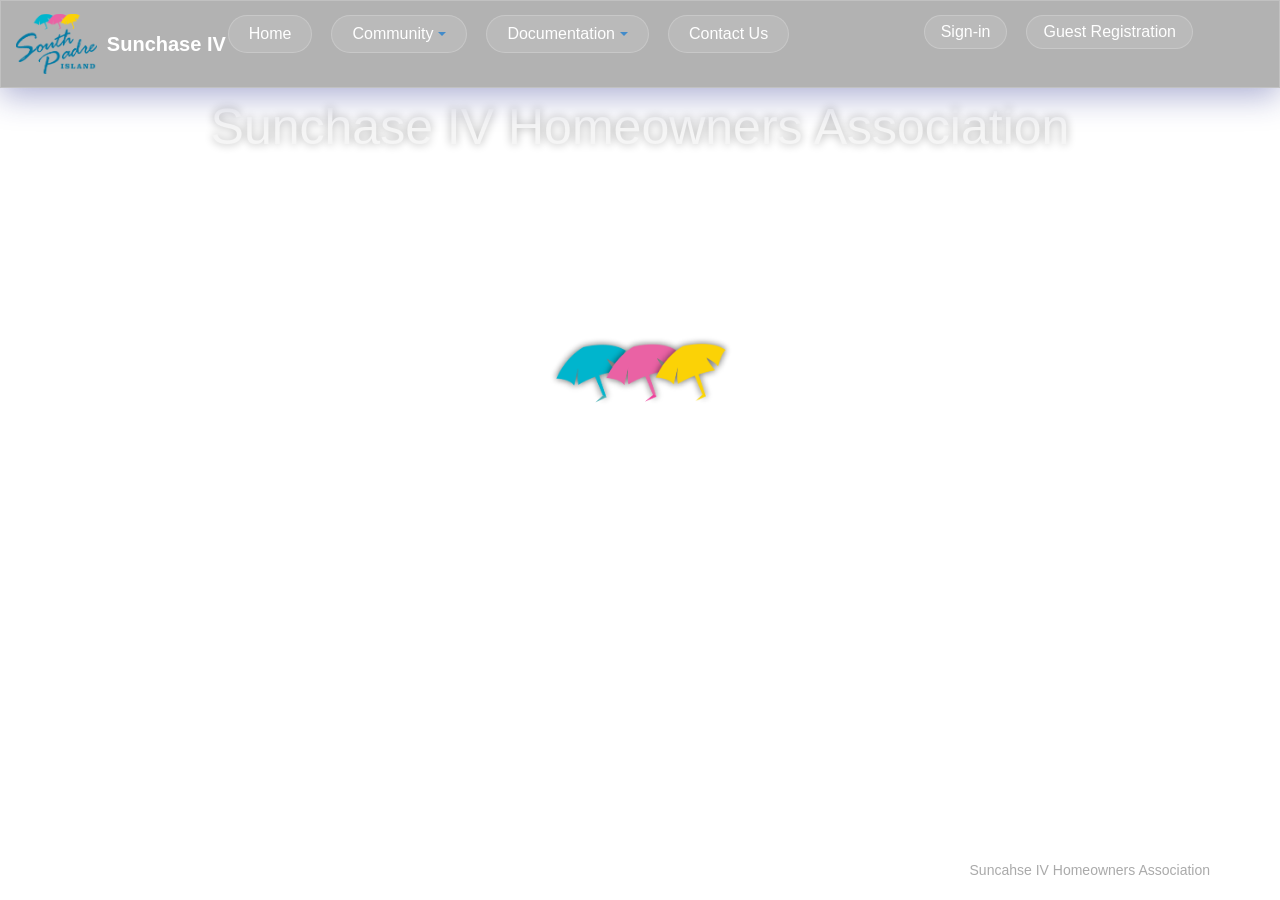
==== index.html @ 9edc518b "added new files" ====
<!doctype html>
<html lang="en">
<head>
	<meta charset="utf-8" />
	<meta http-equiv="X-UA-Compatible" content="IE=edge,chrome=1" />
    
    <meta content='width=device-width, initial-scale=1.0, maximum-scale=1.0, user-scalable=0' name='viewport' />
    <meta name="viewport" content="width=device-width" />
    
    <title>Sunchase IV Condos</title>
    
    <link href="css/bootstrap.css" rel="stylesheet" />
	<link href="css/coming-sssoon.css" rel="stylesheet" />
    
    <!--     Fonts     -->
    <link href="http://netdna.bootstrapcdn.com/font-awesome/4.1.0/css/font-awesome.css" rel="stylesheet">
    <link href='http://fonts.googleapis.com/css?family=Grand+Hotel' rel='stylesheet' type='text/css'>
    
    <style>
        /* Glass Navigation Bar Styles */
        .navbar-glass {
            background: rgba(0, 0, 0, 0.3) !important;
            backdrop-filter: blur(10px);
            -webkit-backdrop-filter: blur(10px);
            border: 1px solid rgba(255, 255, 255, 0.2);
            box-shadow: 0 8px 32px 0 rgba(31, 38, 135, 0.37);
        }
        
                .navbar-glass .navbar-brand {
            color: white !important;
            font-weight: bold;
            font-size: 20px;
            padding: 8px 0 8px 15px;
            margin-left: 0;
        }
        
        .navbar-glass .navbar-nav > li > a {
            color: white !important;
            font-weight: 500;
            transition: all 0.3s ease;
            padding: 8px 20px;
            background: rgba(255, 255, 255, 0.1);
            border: 1px solid rgba(255, 255, 255, 0.2);
            border-radius: 20px;
            margin: 4px 2px;
            display: flex;
            align-items: center;
            height: 100%;
        }
        
        .navbar-glass .navbar-nav > li > a:hover {
            background: rgba(255, 255, 255, 0.2) !important;
            color: #1e90ff !important;
            transform: translateY(-2px);
            border-color: rgba(255, 255, 255, 0.4);
        }
        
        .navbar-glass .btn-signin {
            background: rgba(255, 255, 255, 0.2);
            border: 1px solid rgba(255, 255, 255, 0.3);
            border-radius: 25px;
            padding: 6px 16px !important;
            margin: 4px 0;
            transition: all 0.3s ease;
        }
        
        .navbar-glass .btn-signin:hover {
            background: rgba(255, 255, 255, 0.3) !important;
            border-color: rgba(255, 255, 255, 0.5);
            transform: translateY(-2px);
        }
        
        .navbar-glass .btn-register {
            background: rgba(30, 144, 255, 0.2);
            border: 1px solid rgba(30, 144, 255, 0.3);
            border-radius: 25px;
            padding: 6px 16px !important;
            margin: 4px 0;
            transition: all 0.3s ease;
        }
        
        .navbar-glass .btn-register:hover {
            background: rgba(30, 144, 255, 0.3) !important;
            border-color: rgba(30, 144, 255, 0.5);
            transform: translateY(-2px);
        }
        
        .navbar-glass .navbar-toggle {
            border-color: rgba(255, 255, 255, 0.5);
        }
        
        .navbar-glass .navbar-toggle .icon-bar {
            background-color: white;
        }
        
        .navbar-glass .navbar-toggle:hover {
            background-color: rgba(255, 255, 255, 0.1);
        }
        
        /* Mobile responsive adjustments */
        @media (max-width: 768px) {
            .navbar-glass .navbar-nav > li > a {
                padding: 6px 15px;
            }
            
            .navbar-glass .btn-signin {
                margin: 3px 15px;
                text-align: center;
            }
            
            .navbar-glass .btn-register {
                margin: 3px 15px;
                text-align: center;
            }
        }
        
        /* Ensure navbar brand starts from far left */
        .navbar-glass .container {
            padding-left: 0;
        }
        
        .navbar-glass .navbar-header {
            margin-left: 0;
        }
        
        /* Center navigation items vertically */
        .navbar-glass .navbar-nav {
            display: flex;
            align-items: center;
        }
        
        .navbar-glass .navbar-nav > li {
            display: flex;
            align-items: center;
            margin-top: 10px;
            margin-right: 15px;
        }
        
        /* Dropdown styling */
        .navbar-glass .dropdown-menu {
            background: rgba(0, 0, 0, 0.8);
            backdrop-filter: blur(10px);
            -webkit-backdrop-filter: blur(10px);
            border: 1px solid rgba(255, 255, 255, 0.2);
            border-radius: 10px;
            margin-top: 5px;
            box-shadow: 0 8px 32px 0 rgba(31, 38, 135, 0.37);
        }
        
        .navbar-glass .dropdown-menu > li > a {
            color: white !important;
            background: transparent;
            border: none;
            border-radius: 0;
            margin: 0;
            padding: 8px 20px;
            transition: all 0.3s ease;
        }
        
        .navbar-glass .dropdown-menu > li > a:hover {
            background: rgba(255, 255, 255, 0.1) !important;
            color: #1e90ff !important;
            transform: translateX(5px);
        }
        
        .navbar-glass .caret {
            margin-left: 5px;
        }
    </style>
  
</head>

<body>
<nav class="navbar navbar-glass navbar-fixed-top" role="navigation">  
    <div class="navbar-header">
       
        <a class="navbar-brand" href="#" style="display: flex; align-items: center;">
            <img src="images/spiNavlogo.png" alt="SPI Nav Logo" style="height: 60px; width: auto; margin-right: 10px;">
          Sunchase IV
        </a>
    
      </div>
  <div class="container">
    <!-- Brand and toggle get grouped for better mobile display -->
  

    <!-- Collect the nav links, forms, and other content for toggling -->
    <div class="collapse navbar-collapse" id="bs-example-navbar-collapse-1">
      <ul class="nav navbar-nav">
        <li><a href="index.html">Home</a></li>
        <li class="dropdown">
          <a href="#community" class="dropdown-toggle" data-toggle="dropdown" role="button" aria-haspopup="true" aria-expanded="false">Community <span class="caret"></span></a>
          <ul class="dropdown-menu">
            <li><a href="#calendar">Calendar</a></li>
            <li><a href="#community-info">Community Information</a></li>
            <li><a href="Photos.html">Community Photos</a></li>
            <li><a href="mapping.html">Map</a></li>
          </ul>
        </li>
        <li class="dropdown">
          <a href="#documentation" class="dropdown-toggle" data-toggle="dropdown" role="button" aria-haspopup="true" aria-expanded="false">Documentation <span class="caret"></span></a>
          <ul class="dropdown-menu">
            <li><a href="#document-list">Document List</a></li>
            <li><a href="#document-folder">Document Folder</a></li>
          </ul>
        </li>
        <li><a href="contact.html">Contact Us</a></li>
      </ul>
      <ul class="nav navbar-nav navbar-right">
        <li><a href="#signin" class="btn-signin">Sign-in</a></li>
        <li><a href="#register" class="btn-register">Guest Registration</a></li>
      </ul>
    </div><!-- /.navbar-collapse -->
  </div><!-- /.container -->
</nav>
<div class="main" id="background-carousel">


    
    <div class="cover black" data-color="black"></div>
    
    <!-- Video Background -->
    <video autoplay muted loop id="background-video" style="position: fixed; top: 0; left: 0; width: 100vw; height: 100vh; object-fit: cover; z-index: -1;">
        <source src="images/Sunchase4.mp4" type="video/mp4">
        Your browser does not support the video tag.
    </video>
    
    <!-- Centered Logo Overlay -->
    <div id="logo-overlay" style="position: fixed; top: 50%; left: 50%; transform: translate(-50%, -50%); z-index: 10; opacity: 1; transition: opacity 1s ease-in-out;">
        <img src="images/spilogo.svg" alt="SPI Logo" style="max-width: 300px; max-height: 300px; width: auto; height: auto;">
    </div>
     
<!--   You can change the black color for the filter with those colors: blue, green, red, orange       -->

<!-- Image Map Generated by http://www.image-map.net/ -->

    <div class="container">
        <h1 id="title-overlay" class="logo" style="color: whitesmoke; opacity: 1; transition: opacity 1s ease-in-out;">
          Sunchase IV Homeowners Association
        </h1>
<!--  H1 can have 2 designs: "logo" and "logo cursive"           -->
        
        <div class="content">
           
        </div>
    </div>
    <div class="footer">
      <div class="container">
      Suncahse IV Homeowners Association
      </div>
    </div>
 </div>
 </body>
      <script src="js/jquery-1.10.2.js" type="text/javascript"></script>
   <script src="js/bootstrap.min.js" type="text/javascript"></script>
   
   <script type="text/javascript">
   $(document).ready(function() {
       // Video background is handled by HTML5 video element
       // The video will autoplay, loop, and cover the full background
       
       // Fade out logo and title after 3.5 seconds
       setTimeout(function() {
           $('#logo-overlay').css('opacity', '0');
           $('#title-overlay').css('opacity', '0');
           // Remove the logo element from DOM after fade out completes
           setTimeout(function() {
               $('#logo-overlay').remove();
           }, 1000);
       }, 2500);
   });
   </script>

</html>
---- css/coming-sssoon.css ----
/*!

 =========================================================
 * Coming Sssoon Page - v1.3.2
 =========================================================
 
 * Product Page: https://www.creative-tim.com/product/coming-sssoon-page
 * Copyright 2017 Creative Tim (http://www.creative-tim.com)
 * Licensed under MIT (https://github.com/creativetimofficial/coming-sssoon-page/blob/master/LICENSE.md)
 
 =========================================================
 
 * The above copyright notice and this permission notice shall be included in all copies or substantial portions of the Software.
 */

body{
    
}
.form-control::-moz-placeholder{
   color: #DDDDDD;
   opacity: 1;
}
.form-control:-moz-placeholder{
   color: #DDDDDD;
   opacity: 1;  
}  
.form-control::-webkit-input-placeholder{
   color: #DDDDDD;
   opacity: 1; 
} 
.form-control:-ms-input-placeholder{
   color: #DDDDDD;
   opacity: 1; 
}
/*     General overwrite     */

a:hover, a:focus {
    color: #1084FF;
}
a:focus, a:active, 
button::-moz-focus-inner,
input[type="reset"]::-moz-focus-inner,
input[type="button"]::-moz-focus-inner,
input[type="submit"]::-moz-focus-inner,
select::-moz-focus-inner,
input[type="file"] > input[type="button"]::-moz-focus-inner {
    outline : 0;
}

/*           Font Smoothing      */

h1, .h1, h2, .h2, h3, .h3, h4, .h4, h5, .h5, h6, .h6, p, .navbar, .brand, .btn-simple{
    -moz-osx-font-smoothing: grayscale;
    -webkit-font-smoothing: antialiased;
}

/*           Typography          */

h1, .h1, h2, .h2, h3, .h3, h4, .h4{
    font-weight: 400;
    margin: 30px 0 15px;
}

h1, .h1 {
    font-size: 52px;
}
h2, .h2{
    font-size: 36px;
}
h3, .h3{
    font-size: 28px;
    margin: 20px 0 10px;
}
h4, .h4{
    font-size: 22px;
}
h5, .h5 {
    font-size: 16px;
}
h6, .h6{
    font-size: 14px;
    font-weight: bold;
    text-transform: uppercase;
}
p{
    font-size: 16px;
    line-height: 1.6180em;
}
h1 small, h2 small, h3 small, h4 small, h5 small, h6 small, .h1 small, .h2 small, .h3 small, .h4 small, .h5 small, .h6 small, h1 .small, h2 .small, h3 .small, h4 .small, h5 .small, h6 .small, .h1 .small, .h2 .small, .h3 .small, .h4 .small, .h5 .small, .h6 .small {
    color: #999999;
    font-weight: 300;
    line-height: 1;
}
h1 small, h2 small, h3 small, h1 .small, h2 .small, h3 .small {
    font-size: 60%;
}

/*           Animations              */
.form-control, .input-group-addon{
    -webkit-transition: all 300ms linear;
    -moz-transition: all 300ms linear;
    -o-transition: all 300ms linear;
    -ms-transition: all 300ms linear;
    transition: all 300ms linear;
}


.btn{
    border-width: 2px;
    background-color: rgba(0,0,0,.0);
    font-weight: 400;
    opacity: 0.8;
    padding: 8px 16px;
}
.btn-round{
    border-width: 1px;
    border-radius: 30px !important;
    opacity: 0.79;
    padding: 9px 18px;
}
.btn-sm, .btn-xs {
    border-radius: 3px;
    font-size: 12px;
    line-height: 1.5;
    padding: 5px 10px;
}
.btn-xs {
    padding: 1px 5px;
}
.btn-lg{
   border-radius: 6px;
   font-size: 18px;
   font-weight: 400;
   padding: 14px 60px;
}
.btn-wd {
    min-width: 140px;
}
.btn-default{
    color: #777777;
    border-color: #999999
}
.btn-primary {
    color: #3472F7;
    border-color: #3472F7;
}
.btn-info{
     color: #2C93FF;
    border-color: #2C93FF;
}
.btn-success{
    color: #05AE0E;
    border-color: #05AE0E;
}
.btn-warning{
    color: #FF9500;
    border-color: #FF9500;
}
.btn-danger{
    color: #FF3B30;
    border-color: #FF3B30;
}
.btn:hover{
    background-color: rgba(0,0,0,.0);
    opacity: 1;
}
.btn-primary:hover, .btn-primary:focus, .btn-primary:active, .btn-primary.active, .open .dropdown-toggle.btn-primary {
    color: #1D62F0;
    border-color: #1D62F0;
    background-color: rgba(0,0,0,.0);
}
.btn-info:hover, .btn-info:focus, .btn-info:active, .btn-info.active, .open .dropdown-toggle.btn-info {
    color: #1084FF;
    border-color: #1084FF;
    background-color: rgba(0,0,0,.0);
}
.btn-success:hover, .btn-success:focus, .btn-success:active, .btn-success.active, .open .dropdown-toggle.btn-success {
    color: #049F0C;
    border-color: #049F0C;
    background-color: rgba(0,0,0,.0);
}
.btn-warning:hover, .btn-warning:focus, .btn-warning:active, .btn-warning.active, .open .dropdown-toggle.btn-warning {
    color: #ED8D00;
    border-color: #ED8D00;
    background-color: rgba(0,0,0,.0);
}
.btn-danger:hover, .btn-danger:focus, .btn-danger:active, .btn-danger.active, .open .dropdown-toggle.btn-danger {
    color: #EE2D20;
    border-color: #EE2D20;
    background-color: rgba(0,0,0,.0);
}
.btn-default:hover, .btn-default:focus, .btn-default:active, .btn-default.active, .open .dropdown-toggle.btn-default {
    color: #666666;
    border-color: #888888;
    background-color: rgba(0,0,0,.0);
}
.btn:active, .btn.active {
    background-image: none;
    box-shadow: none;
    
}
.btn.disabled, .btn[disabled], fieldset[disabled] .btn {
    opacity: 0.45;
}
.btn-primary.disabled, .btn-primary[disabled], fieldset[disabled] .btn-primary, .btn-primary.disabled:hover, .btn-primary[disabled]:hover, fieldset[disabled] .btn-primary:hover, .btn-primary.disabled:focus, .btn-primary[disabled]:focus, fieldset[disabled] .btn-primary:focus, .btn-primary.disabled:active, .btn-primary[disabled]:active, fieldset[disabled] .btn-primary:active, .btn-primary.disabled.active, .btn-primary.active[disabled], fieldset[disabled] .btn-primary.active {
    background-color: rgba(0, 0, 0, 0);
    border-color: #3472F7;
}
.btn-info.disabled, .btn-info[disabled], fieldset[disabled] .btn-info, .btn-info.disabled:hover, .btn-info[disabled]:hover, fieldset[disabled] .btn-info:hover, .btn-info.disabled:focus, .btn-info[disabled]:focus, fieldset[disabled] .btn-info:focus, .btn-info.disabled:active, .btn-info[disabled]:active, fieldset[disabled] .btn-info:active, .btn-info.disabled.active, .btn-info.active[disabled], fieldset[disabled] .btn-info.active {
    background-color: rgba(0, 0, 0, 0);
    border-color: #2C93FF;
}
.btn-success.disabled, .btn-success[disabled], fieldset[disabled] .btn-success, .btn-success.disabled:hover, .btn-success[disabled]:hover, fieldset[disabled] .btn-success:hover, .btn-success.disabled:focus, .btn-success[disabled]:focus, fieldset[disabled] .btn-success:focus, .btn-success.disabled:active, .btn-success[disabled]:active, fieldset[disabled] .btn-success:active, .btn-success.disabled.active, .btn-success.active[disabled], fieldset[disabled] .btn-success.active {
    background-color: rgba(0, 0, 0, 0);
    border-color: #05AE0E;
}
.btn-danger.disabled, .btn-danger[disabled], fieldset[disabled] .btn-danger, .btn-danger.disabled:hover, .btn-danger[disabled]:hover, fieldset[disabled] .btn-danger:hover, .btn-danger.disabled:focus, .btn-danger[disabled]:focus, fieldset[disabled] .btn-danger:focus, .btn-danger.disabled:active, .btn-danger[disabled]:active, fieldset[disabled] .btn-danger:active, .btn-danger.disabled.active, .btn-danger.active[disabled], fieldset[disabled] .btn-danger.active {
    background-color: rgba(0, 0, 0, 0);
    border-color: #FF3B30;
}
.btn-warning.disabled, .btn-warning[disabled], fieldset[disabled] .btn-warning, .btn-warning.disabled:hover, .btn-warning[disabled]:hover, fieldset[disabled] .btn-warning:hover, .btn-warning.disabled:focus, .btn-warning[disabled]:focus, fieldset[disabled] .btn-warning:focus, .btn-warning.disabled:active, .btn-warning[disabled]:active, fieldset[disabled] .btn-warning:active, .btn-warning.disabled.active, .btn-warning.active[disabled], fieldset[disabled] .btn-warning.active {
    background-color: rgba(0, 0, 0, 0);
    border-color: #FF9500;
}


/*           Buttons fill .btn-fill           */
.btn-fill{
    color: #FFFFFF;
    opacity: 1;
}
.btn-fill:hover, .btn-fill:active, .btn-fill:focus{
    color: #FFFFFF;
}
.btn-default.btn-fill{
    background-color: #999999;
    border-color: #999999
}
.btn-primary.btn-fill{
    background-color: #3472F7;
    border-color: #3472F7;
}
.btn-info.btn-fill{
    background-color: #2C93FF;
    border-color: #2C93FF;
}
.btn-success.btn-fill{
    background-color: #05AE0E;
    border-color: #05AE0E;
}
.btn-warning.btn-fill{
   background-color: #FF9500;
   border-color: #FF9500;
}
.btn-danger.btn-fill{
    background-color: #FF3B30;
    border-color: #FF3B30;
}
.btn-default.btn-fill:hover, .btn-default.btn-fill:focus, .btn-default.btn-fill:active, .btn-default.btn-fill.active, .open .dropdown-toggle.btn-fill.btn-default {
    background-color: #888888;
    border-color: #888888;
}
.btn-primary.btn-fill:hover, .btn-primary.btn-fill:focus, .btn-primary.btn-fill:active, .btn-primary.btn-fill.active, .open .dropdown-toggle.btn-primary.btn-fill{
    border-color: #1D62F0;
    background-color: #1D62F0;
}
.btn-info.btn-fill:hover, .btn-info.btn-fill:focus, .btn-info.btn-fill:active, .btn-info.btn-fill.active, .open .dropdown-toggle.btn-info.btn-fill {
    background-color: #1084FF;
    border-color: #1084FF;
}
.btn-success.btn-fill:hover, .btn-success.btn-fill:focus, .btn-success.btn-fill:active, .btn-success.btn-fill.active, .open .dropdown-toggle.btn-fill.btn-success {
    background-color: #049F0C;
    border-color: #049F0C;
}
.btn-warning.btn-fill:hover, .btn-warning.btn-fill:focus, .btn-warning.btn-fill:active, .btn-warning.btn-fill.active, .open .dropdown-toggle.btn-fill.btn-warning {
    background-color: #ED8D00;
    border-color: #ED8D00;
}
.btn-danger.btn-fill:hover, .btn-danger.btn-fill:focus, .btn-danger.btn-fill:active, .btn-danger.btn-fill.active, .open .dropdown-toggle.btn-danger.btn-fill {
    background-color: #EE2D20;
    border-color: #EE2D20;
}

/*          End Buttons fill          */

.btn-simple{
    font-weight: 600;
    border: 0;
    padding: 10px 18px;
}
.btn-simple.btn-xs{
    padding: 3px 5px;
}
.btn-simple.btn-sm{
    padding: 7px 10px;
}
.btn-simple.btn-lg{
   padding: 16px 60px;
}
.btn-round.btn-xs{
    padding: 2px 5px;
}
.btn-round.btn-sm{
    padding: 6px 10px;
}
.btn-round.btn-lg{
    padding: 15px 60px;
}


/*             Inputs               */
.form-control {
    background-color: #FFFFFF;
    border: 1px solid #E3E3E3;
    border-radius: 4px;
    box-shadow: none;
    color: #444444;
    height: 38px;
    padding: 6px 16px;
}

.form-control:focus {
    background-color: #FFFFFF;
    border: 1px solid #9A9A9A;
    box-shadow: none;
    outline: 0 none;
}
.form-control + .form-control-feedback{
    border-radius: 6px;
    font-size: 14px;
    padding: 0 12px 0 0;
    position: absolute;
    right: 25px;
    top: 13px;
    vertical-align: middle;
}
.form-control.transparent{
    background-color: rgba(255, 255, 255, 0.07);
    border: 1px solid rgba(238, 238, 238, 0.27);
    color: #FFFFFF;
}
.form-control.transparent:focus{
    border-color: #FFFFFF;
    
}
.input-lg{
    height: 56px;
    padding: 10px 16px;
}

/*           Navigation Bar             */
.navbar{
    border: 0 none;
    transition: all 0.4s;
    -webkit-transition: all 0.4s;
    font-size: 16px;
}
.navbar-default {
    background-color: #D9D9D9;
    
}
.navbar .navbar-brand {
    font-weight: 600;
    margin-top: 5px;
    margin-bottom: 5px;
    font-size: 20px;
}
.navbar-nav > li > a {
    margin-top: 13px;
    margin-bottom: 13px;
    padding-bottom: 12px;
    padding-top: 12px;
    font-size: 16px;
}
.navbar-nav > li > a [class^="fa"]{
    font-size: 22px;
}
.navbar-brand{
    padding: 20px 15px;
}

.navbar .btn{
    margin-top: 8px;
    margin-bottom: 8px;
}
.navbar-default:not(.navbar-transparent) {
    background-color: rgba(255, 255, 255, 0.96);
    border-bottom: 1px solid rgba(0, 0, 0, 0.1);
}
.navbar-transparent{
    padding-top: 15px;
    background-color: rgba(0,0,0,.0);
}
.navbar-transparent .navbar-brand, [class*="navbar-ct"] .navbar-brand{
    color: #FFFFFF;
    opacity: 0.95;
}
.navbar-transparent .navbar-brand:hover, .navbar-transparent .navbar-brand:focus {
    background-color: rgba(0, 0, 0, 0);
    color: #5E5E5E;
}
.navbar-transparent .nav .caret{
    border-bottom-color: #FFFFFF;
    border-top-color: #FFFFFF;
}
.navbar-transparent .navbar-nav > li > a, [class*="navbar-ct"] .navbar-nav > li > a{
    color: #FFFFFF;
    border-color: #FFFFFF;
    opacity: 0.7;
}
.navbar-transparent .navbar-brand:hover, .navbar-transparent .navbar-brand:focus, [class*="navbar-ct"] .navbar-brand:hover, [class*="navbar-ct"] .navbar-brand:focus {
    background-color: rgba(0, 0, 0, 0);
    color: #FFFFFF;
    opacity: 1;
}
.navbar-default .navbar-nav > .active > a, .navbar-default .navbar-nav > .active > a:hover, .navbar-default .navbar-nav > .active > a:focus, .navbar-default .navbar-nav > li > a:hover, .navbar-default .navbar-nav > li > a:focus {
    background-color: rgba(255, 255, 255, 0);
    border-radius: 3px;
    color: #2C93FF;
    opacity: 1;
}
.navbar-default .navbar-nav > .dropdown > a:hover .caret, .navbar-default .navbar-nav > .dropdown > a:focus .caret {
    border-bottom-color: #2C93FF;
    border-top-color: #2C93FF;
}
.navbar-default .navbar-nav > .open > a, .navbar-default .navbar-nav > .open > a:hover, .navbar-default .navbar-nav > .open > a:focus{
    background-color: rgba(255, 255, 255, 0);
    color: #2C93FF;
}
.navbar-transparent .navbar-nav > .active > a, .navbar-transparent .navbar-nav > .active > a:hover, .navbar-transparent .navbar-nav > .active > a:focus, .navbar-transparent .navbar-nav > li > a:hover, .navbar-transparent .navbar-nav > li > a:focus, [class*="navbar-ct"] .navbar-nav > .active > a, [class*="navbar-ct"] .navbar-nav > .active > a:hover, [class*="navbar-ct"] .navbar-nav > .active > a:focus, [class*="navbar-ct"] .navbar-nav > li > a:hover, [class*="navbar-ct"] .navbar-nav > li > a:focus {
    background-color: rgba(255, 255, 255, 0);
    border-radius: 3px;
    color: #FFFFFF;
    opacity: 1;
}
.navbar-transparent .navbar-nav > .dropdown > a .caret, [class*="navbar-ct"] .navbar-nav > .dropdown > a .caret{
    border-bottom-color: #FFFFFF;
    border-top-color: #FFFFFF;
}
.navbar-transparent .navbar-nav > .dropdown > a:hover .caret, .navbar-transparent .navbar-nav > .dropdown > a:focus .caret {
    border-bottom-color: #FFFFFF;
    border-top-color: #FFFFFF;
}
.navbar-transparent .navbar-nav > .open > a, .navbar-transparent .navbar-nav > .open > a:hover, .navbar-transparent .navbar-nav > .open > a:focus {
    background-color: rgba(255, 255, 255, 0);
    color: #FFFFFF;
    opacity: 1;
}
.navbar .btn{
    font-size: 16px;
    margin-top: 13px;
    margin-bottom: 13px;
}
.navbar .btn-default{
    color: #777777;
    border-color: #777777;
}
.navbar-default:not(.navbar-transparent) .btn-default:hover{
    color: #2C93FF;
    border-color: #2C93FF;
}
.navbar-transparent .btn-default, [class*="navbar-ct"] .btn-default{
    color: #FFFFFF;
    border-color: #FFFFFF;
}
[class*="navbar-ct"] .btn-default.btn-fill{
    color: #777777;
    background-color: #FFFFFF;
    opacity: 0.9;
}
[class*="navbar-ct"] .btn-default.btn-fill:hover, [class*="navbar-ct"] .btn-default.btn-fill:focus, [class*="navbar-ct"] .btn-default.btn-fill:active, [class*="navbar-ct"] .btn-default.btn-fill.active, [class*="navbar-ct"] .open .dropdown-toggle.btn-fill.btn-default{
    border-color: #FFFFFF;
    opacity: 1;
}
.navbar-form{
    box-shadow: none;
}
.navbar-form .form-control{
    background-color: rgba(244, 244, 244, 0);
    border-radius: 0;
    border:0;
    height: 22px;
    padding: 0;
    font-size: 16px;
    line-height: 20px;
    color: #777777;
}
.navbar-transparent .navbar-form .form-control, [class*="navbar-ct"] .navbar-form .form-control{
    color: #FFFFFF;
    border: 0;
    border-bottom: 1px solid rgba(255,255,255,.6);
}

.navbar .label{
    background-color: #FFFFFF;
    border: 1px solid #DDDDDD;
    color: #BBBBBB;
    text-transform: uppercase;
}
.dropdown-menu > li > a {
/*     border-bottom: 1px solid #DDDDDD; */
    padding: 6px 15px;
    color: #777777;
}
.dropdown-menu > li:first-child > a{
    border-radius: 10px 10px 0 0;
    padding-top: 12px;
}
.dropdown-menu > li:last-child > a{
    border-bottom: 0 none;
    border-radius: 0 0 10px 10px;
    padding-bottom: 12px;
}
.dropdown-menu > li > a:hover, .dropdown-menu > li > a:focus {
    background-color: #FFFFFF;
    color: #333333;
    opacity: 1;
    text-decoration: none;
}
.dropdown-menu > li > a img{
    margin-right: 5px;
}
.dropdown-menu .divider {
    background-color: #E5E5E5;
    height: 1px;
    margin: 8px 15px;
    overflow: hidden;
}

.navbar-toggle{
    margin-top: 19px;
    margin-bottom: 19px;
    border: 0;
}
.navbar-toggle .icon-bar {
    background-color: #FFFFFF;
}
.navbar-collapse, .navbar-form {
    border-color: rgba(0, 0, 0, 0);
}
.navbar-default .navbar-toggle:hover, .navbar-default .navbar-toggle:focus {
    background-color: rgba(0,0,0,0);
}


@media (min-width: 768px){
    .navbar-form {
        margin-top: 21px;
        margin-bottom: 21px;
        padding-left: 5px;
        padding-right: 5px;
    }
    .navbar-nav > li > .dropdown-menu, .dropdown-menu{
        display: block;
        margin: 0;
        padding: 0;
        z-index: 9000;
        position: absolute;
        -webkit-border-radius: 10px;
        box-shadow: 1px 2px 3px rgba(0, 0, 0, 0.125);
        border-radius: 10px;
        -webkit-box-sizing: border-box;
        -moz-box-sizing: border-box;
        box-sizing: border-box;
        opacity: 0;
        -ms-filter: "alpha(opacity=0)";
        -webkit-filter: alpha(opacity=0);
        -moz-filter: alpha(opacity=0);
        -ms-filter: alpha(opacity=0);
        -o-filter: alpha(opacity=0);
        filter: alpha(opacity=0);
        -webkit-transform: scale(0);
        -moz-transform: scale(0);
        -o-transform: scale(0);
        -ms-transform: scale(0);
        transform: scale(0);
        -webkit-transition: all 300ms cubic-bezier(0.34, 1.61, 0.7, 1);
        -moz-transition: all 300ms cubic-bezier(0.34, 1.61, 0.7, 1);
        -o-transition: all 300ms cubic-bezier(0.34, 1.61, 0.7, 1);
        -ms-transition: all 300ms cubic-bezier(0.34, 1.61, 0.7, 1);
        transition: all 300ms cubic-bezier(0.34, 1.61, 0.7, 1);
    
    }
    .navbar-nav > li.open > .dropdown-menu, .open .dropdown-menu{
        -webkit-transform-origin: 29px -50px;
        -moz-transform-origin: 29px -50px;
        -o-transform-origin: 29px -50px;
        -ms-transform-origin: 29px -50px;
        transform-origin: 29px -50px;
        -webkit-transform: scale(1);
        -moz-transform: scale(1);
        -o-transform: scale(1);
        -ms-transform: scale(1);
        transform: scale(1);
        opacity: 1;
        -ms-filter: none;
        -webkit-filter: none;
        -moz-filter: none;
        -ms-filter: none;
        -o-filter: none;
        filter: none;
    }
    .dropdown-menu:before{
        border-bottom: 11px solid rgba(0, 0, 0, 0.2);
        border-left: 11px solid rgba(0, 0, 0, 0);
        border-right: 11px solid rgba(0, 0, 0, 0);
        content: "";
        display: inline-block;
        position: absolute;
        left: 100%;
        margin-left: -60%;
        top: -11px;
    }
    .dropdown-menu:after {
        border-bottom: 11px solid #FFFFFF;
        border-left: 11px solid rgba(0, 0, 0, 0);
        border-right: 11px solid rgba(0, 0, 0, 0);
        content: "";
        display: inline-block;
        position: absolute;
        left: 100%;
        margin-left: -60%;
        top: -10px;
    }
    
}

@media (max-width: 768px){ 
    .navbar-transparent{
        padding-top: 0px;
        background-color: rgba(0, 0, 0, 0.75);
    }
    .navbar-transparent .navbar-collapse.in .navbar-nav .open .dropdown-menu > li > a:hover, .navbar-transparent .navbar-collapse.in .navbar-nav .open .dropdown-menu > li > a:focus, .navbar-transparent .dropdown-menu > li > a:hover, .navbar-transparent .dropdown-menu > li > a:focus, [class*="navbar-ct"] .dropdown-menu > li > a:hover, [class*="navbar-ct"] .dropdown-menu > li > a:focus{
        color: #FFFFFF;
        background-color: rgba(0,0,0,0);
        opacity: 1;
    }
    .navbar-transparent .navbar-collapse.in .navbar-nav .open .dropdown-menu > li > a, [class*="navbar-ct"] .dropdown-menu > li > a {
        color: #FFFFFF;
        opacity: 0.8;
    }
    .nav .open > a, .nav .open > a:hover, .nav .open > a:focus {
        background-color: rgba(0,0,0,0);
        border-color: #428BCA;
    }
    .navbar-collapse{
        text-align: center;
    }
    .navbar-collapse .navbar-form {
        width: 170px;
        margin: 0 auto;
    }
    .navbar-transparent .dropdown-menu .divider{
        background-color: #434343;
    }
    
}
.modal-backdrop.in {
    opacity: 0.25;
}


.main{
    background-position: center center;
    background-size: 100% 100%;
    background-repeat: no-repeat;
    height: auto;
    left: 0;
    min-height: 100%;
    min-width: 100%;
    position: absolute;
    top: 0;
    width: auto;
}

/* Swiper Styles */
.swiper-container {
    position: absolute;
    top: 0;
    left: 0;
    width: 100%;
    height: 100%;
    z-index: 1;
}

.swiper-slide {
    width: 100%;
    height: 100%;
    background-size: cover !important;
    background-position: center !important;
    background-repeat: no-repeat !important;
}

.swiper-button-next,
.swiper-button-prev {
    color: white;
    background: rgba(0, 0, 0, 0.5);
    width: 50px;
    height: 50px;
    border-radius: 50%;
    margin-top: -25px;
    transition: all 0.3s ease;
}

.swiper-button-next:hover,
.swiper-button-prev:hover {
    background: rgba(0, 0, 0, 0.8);
    transform: scale(1.1);
}

.swiper-button-next:after,
.swiper-button-prev:after {
    font-size: 20px;
}

.swiper-pagination {
    bottom: 30px;
}

.swiper-pagination-bullet {
    background: rgba(255, 255, 255, 0.5);
    opacity: 1;
    width: 12px;
    height: 12px;
    margin: 0 5px;
}

.swiper-pagination-bullet-active {
    background: white;
    transform: scale(1.2);
}


.logo-container{
    left: 50px;
    position: absolute;
    top: 0px;
     z-index: 3;
}
.logo-container .logo{
    overflow: hidden;
    border-radius: 50%;
    border: 1px solid #333333;
    width: 60px; 
    float: left;
}
.logo-container .brand{
    font-size: 18px;
    color: #FFFFFF;
    line-height: 20px;
    float: left;
    margin-left: 10px;
    margin-top: 10px;
    width: 60px
}
.main .logo{
    color: #FFFFFF;
    font-size: 50px;
    font-weight: 300;
    position: relative;
    text-align: center;
    text-shadow: 0 0 10px rgba(0, 0, 0, 0.33);
    margin-top: 100px;
    z-index: 3;
}
.main .logo.cursive{
    font-family: 'Grand Hotel',cursive;
    font-size: 82px;
    
}
.main .content{
    position: relative;
    z-index: 4;
}
.main .motto{
    min-height: 140px;
}
.main .motto, .main .subscribe .info-text{
    font-size: 28px;
    color: #FFFFFF;
    text-shadow: 0 1px 4px rgba(0, 0, 0, 0.33);
    text-align: center;
    margin-top: 50px;
    
}
.main .subscribe .info-text{
    font-size: 18px;
    margin-bottom: 30px;
}
#video_background {
    position: fixed;
    top: 0px;
    right: 0px;
    min-width: 100%;
    min-height: 100%;
    width: auto;
    height: auto;
    z-index: 1;
    overflow: hidden;
    background-image: url('../images/video_bg.png');
    background-position: center center;
    background-size: cover;

}
#video_pattern {
    position: fixed;
    opacity: 0.6;
    background-color: rgba(0,0,0,.45);
    left: 0px;
    top: 0px;
    width: 100%;
    height: 100%;
    z-index: 1;
}

.footer{
    position: relative;
    bottom: 20px;
    right: 0px;
    width: 100%;
    color: #AAAAAA;
    z-index: 4;
    text-align: right;
    margin-top: 50px;
}
.footer a{
    color: #FFFFFF;
}
.footer .heart{
    color: #FF3B30;
}

@media (min-width:219px){        
    .main .subscribe .form-group{
        width: auto;
    }   
    .main .subscribe .form-inline .btn{
        width: 100%;
    }   
}
@media (min-width:768px){        
    .main .subscribe .form-inline .btn{
        width: auto;
    }   
}
@media (min-width:991px){        
    .main .subscribe .form-group{
        width: 190px;
    }   
    .footer{
        position: fixed;
        bottom: 20px;
    }
}
@media (min-width:1200px){        
    .main .subscribe .form-group{
        width: 250px;
    }   
}




/*          For demo purpose         */



.fixed-plugin{
    position: fixed;
    top:0px;
    right: 50px;
    z-index: 1031;
}
.fixed-plugin .fa-cog{
    color: #FFFFFF;
    background-color: rgba(0,0,0,.2);
    padding: 10px;
    border-radius: 0 0 6px 6px;
}
.fixed-plugin .dropdown-menu{
    right: 0;
    left: auto;
}
.fixed-plugin .dropdown-menu:after, .fixed-plugin .dropdown-menu:before{
    right: 10px;
    margin-left: auto;
    left: auto;
}
.fixed-plugin .fa-circle-thin{
    color: #FFFFFF;
}
.fixed-plugin .active .fa-circle-thin{
    color: #00bbff;
}
.fixed-plugin .dropdown-menu > li > a{
    padding-left: 10px;
    padding-right: 10px;
}

.fixed-plugin .dropdown-menu > .active > a, .fixed-plugin .dropdown-menu > .active > a:hover, .fixed-plugin .dropdown-menu > .active > a:focus{
    background: none;
    color: #777777;
}
.fixed-plugin img{
    border-radius: 6px;
    width: 150px;
    max-height: 65px;
    border: 4px solid #FFFFFF;

}
.fixed-plugin .active img, .fixed-plugin a:hover img{
    border-color: #00bbff;
}

.fixed-plugin .btn{
    margin: 10px 15px 0;
    color: #FFFFFF;
}
.fixed-plugin .btn:hover{
    color: #FFFFFF;
}
.fixed-plugin .badge{
    border: 3px solid #FFFFFF;
    border-radius: 50%;
    cursor: pointer;
    display: inline-block;
    height: 23px;
    margin-right: 5px;
    position: relative;
    top: 5px;
    width: 23px;
}
.fixed-plugin .badge.active, .fixed-plugin .badge:hover{
    border-color: #00bbff;
}
.fixed-plugin .badge-black{
    background-color: #333333;
}
.fixed-plugin .badge-blue{
    background-color: #2C93FF;
}
.fixed-plugin .badge-green{
    background-color: #05AE0E;
}
.fixed-plugin .badge-orange{
    background-color: #FF9500;
}
.fixed-plugin .badge-red{
    background-color: #FF3B30;
}

@media (max-width:768px){
    .fixed-plugin{
        top: 80px;
        right: 0px;
    }
    .main .container{
        margin-bottom: 50px;
    }
    #video_background{
        display: none;
    }

}
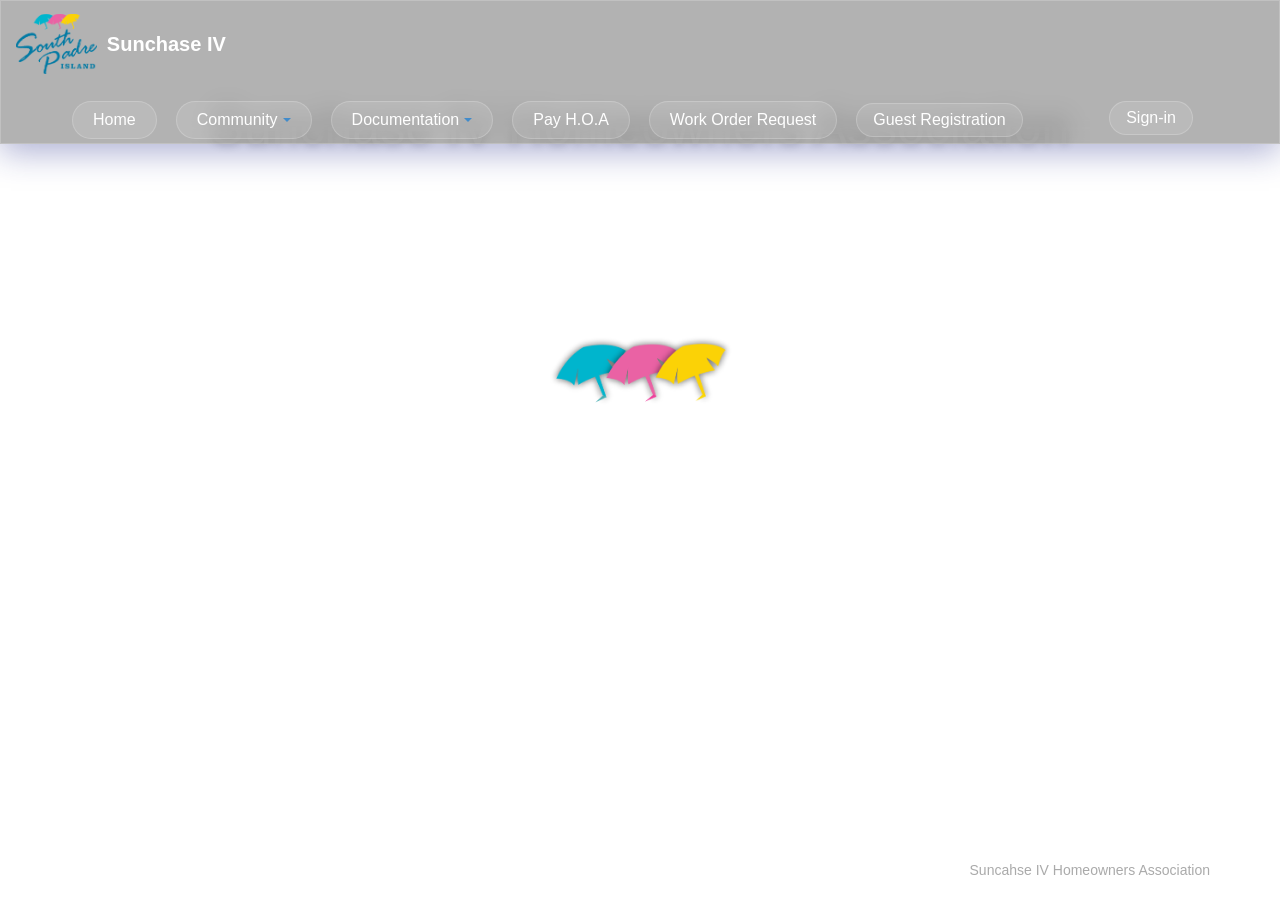
==== commit 144b3dcb: "added hoa" ====
--- a/index.html
+++ b/index.html
@@ -204,11 +204,12 @@
             <li><a href="#document-folder">Document Folder</a></li>
           </ul>
         </li>
-        <li><a href="contact.html">Contact Us</a></li>
+        <li><a href="https://sunchase-iv-homeowners-assoc-inc.cheddarup.com" target="_blank">Pay H.O.A</a></li>
+        <li><a href="https://docs.google.com/forms/d/e/1FAIpQLScQgQyJRmchm8QcXAEWNeTSHwlcqr-psxNYFwkexvT7uAOmPg/viewform" target="_blank">Work Order Request</a></li>
+        <li><a href="#register" class="btn-register">Guest Registration</a></li>
       </ul>
       <ul class="nav navbar-nav navbar-right">
         <li><a href="#signin" class="btn-signin">Sign-in</a></li>
-        <li><a href="#register" class="btn-register">Guest Registration</a></li>
       </ul>
     </div><!-- /.navbar-collapse -->
   </div><!-- /.container -->
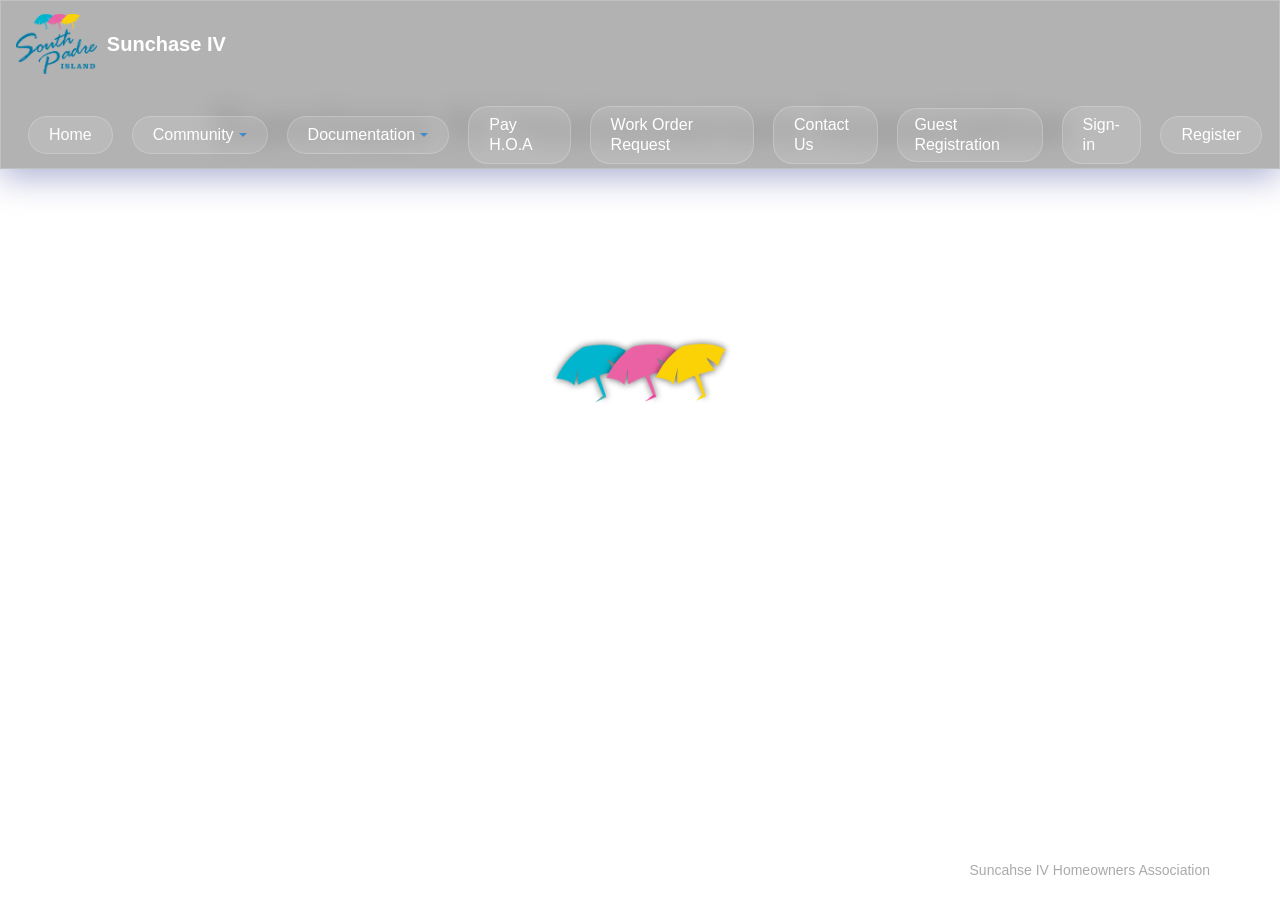
==== commit a5ee7410: "added new pages" ====
--- a/index.html
+++ b/index.html
@@ -17,6 +17,7 @@
     <link href='http://fonts.googleapis.com/css?family=Grand+Hotel' rel='stylesheet' type='text/css'>
     
     <style>
+     
         /* Glass Navigation Bar Styles */
         .navbar-glass {
             background: rgba(0, 0, 0, 0.3) !important;
@@ -26,7 +27,7 @@
             box-shadow: 0 8px 32px 0 rgba(31, 38, 135, 0.37);
         }
         
-                .navbar-glass .navbar-brand {
+            .navbar-glass .navbar-brand {
             color: white !important;
             font-weight: bold;
             font-size: 20px;
@@ -115,7 +116,7 @@
         }
         
         /* Ensure navbar brand starts from far left */
-        .navbar-glass .container {
+        .navbar-glass .container1 {
             padding-left: 0;
         }
         
@@ -127,12 +128,13 @@
         .navbar-glass .navbar-nav {
             display: flex;
             align-items: center;
+            margin-left: 25px;
+            margin-top: 15px;
         }
         
         .navbar-glass .navbar-nav > li {
             display: flex;
             align-items: center;
-            margin-top: 10px;
             margin-right: 15px;
         }
         
@@ -180,12 +182,8 @@
         </a>
     
       </div>
-  <div class="container">
-    <!-- Brand and toggle get grouped for better mobile display -->
-  
-
-    <!-- Collect the nav links, forms, and other content for toggling -->
-    <div class="collapse navbar-collapse" id="bs-example-navbar-collapse-1">
+  <div class="container1">
+   
       <ul class="nav navbar-nav">
         <li><a href="index.html">Home</a></li>
         <li class="dropdown">
@@ -200,20 +198,22 @@
         <li class="dropdown">
           <a href="#documentation" class="dropdown-toggle" data-toggle="dropdown" role="button" aria-haspopup="true" aria-expanded="false">Documentation <span class="caret"></span></a>
           <ul class="dropdown-menu">
-            <li><a href="#document-list">Document List</a></li>
-            <li><a href="#document-folder">Document Folder</a></li>
+            <li><a href="documents.html">Document List</a></li>
+            <li><a href="document-folder.html">Document Folder</a></li>
           </ul>
         </li>
-        <li><a href="https://sunchase-iv-homeowners-assoc-inc.cheddarup.com" target="_blank">Pay H.O.A</a></li>
-        <li><a href="https://docs.google.com/forms/d/e/1FAIpQLScQgQyJRmchm8QcXAEWNeTSHwlcqr-psxNYFwkexvT7uAOmPg/viewform" target="_blank">Work Order Request</a></li>
+        <li><a href="https://my.cheddarup.com/c/sunchase-iv-homeowners-assoc-inc/items" target="_blank">Pay H.O.A</a></li>
+        <li><a href="work-order-request.html">Work Order Request</a></li>
+        <li><a href="contact.html">Contact Us</a></li>
         <li><a href="#register" class="btn-register">Guest Registration</a></li>
+
+        <li><a href="#signin">Sign-in</a></li>
+        <li><a href="register.html">Register</a></li>
       </ul>
-      <ul class="nav navbar-nav navbar-right">
-        <li><a href="#signin" class="btn-signin">Sign-in</a></li>
-      </ul>
-    </div><!-- /.navbar-collapse -->
-  </div><!-- /.container -->
+    
+  </div>
 </nav>
+
 <div class="main" id="background-carousel">
 
 
